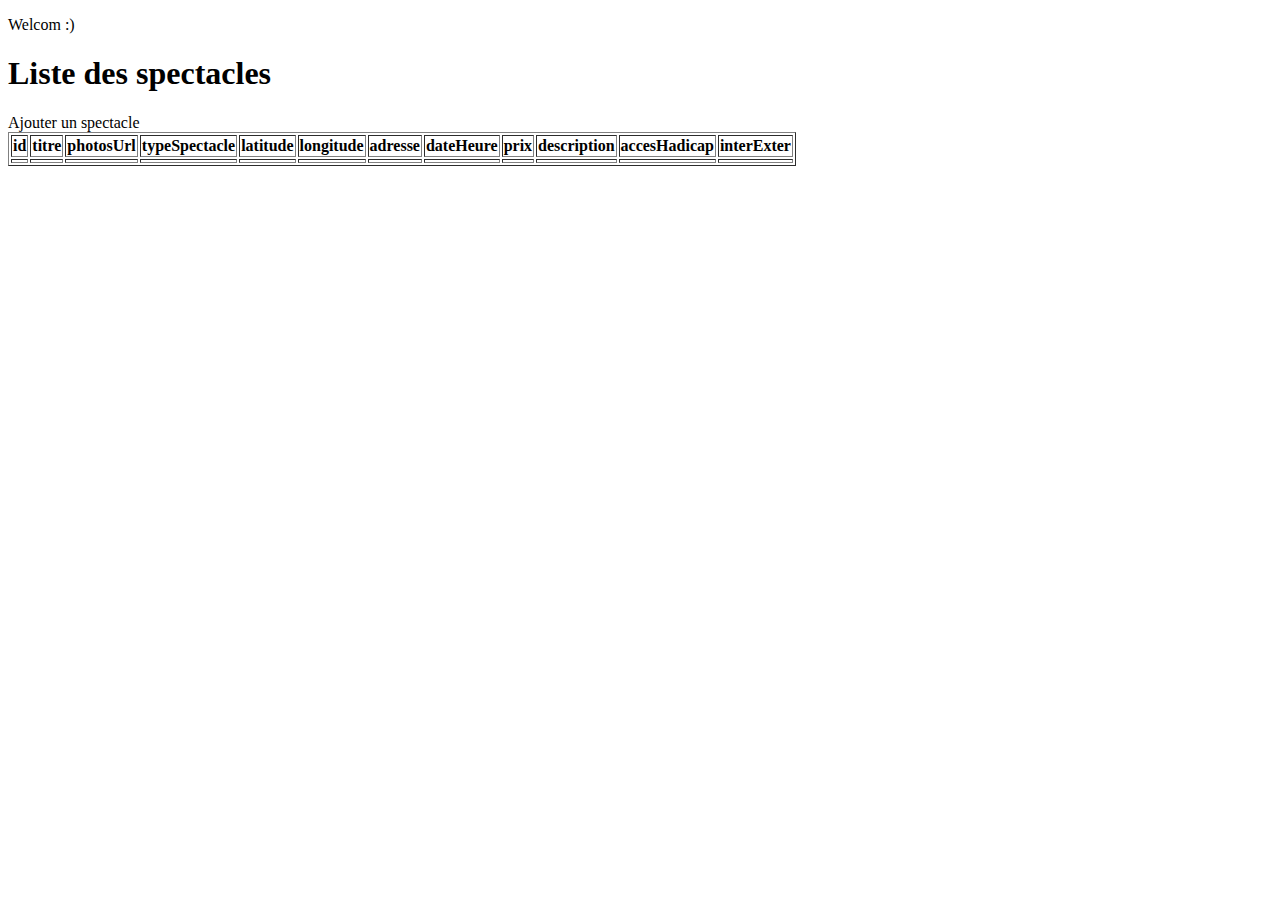
==== src/main/resources/templates/index.html @ 10d402a3 "Ajout du controleur d'accÃs page admin et api" ====
<!DOCTYPE html>
<html xmlns:th="http://www.thymeleaf.org">
<head>
    <meta charset="UTF-8">
    <title>Admin Spectacle</title>
    <link rel="stylesheet" type="text/css" th:href="@{/css/style.css}"/>
    <link rel="stylesheet" href="https://stackpath.bootstrapcdn.com/bootstrap/4.5.0/css/bootstrap.min.css"
          integrity="sha384-9aIt2nRpC12Uk9gS9baDl411NQApFmC26EwAOH8WgZl5MYYxFfc+NcPb1dKGj7Sk"
          crossorigin="anonymous"/>

</head>
<body>
<p>Welcom :)</p>
<div class="container my-2">
    <h1>Liste des spectacles</h1>
    <a th:href = "@{/admin/showNewSpectacleForm}" class="btn btn-primary btn-sm mb-3">Ajouter un spectacle</a>
    <table border="1" class="table table-striped table-responsive-md">
        <thead>
        <tr>
            <th>id</th>
            <th>titre</th>
            <th>photosUrl</th>
            <th>typeSpectacle</th>
            <th>latitude</th>
            <th>longitude</th>
            <th>adresse</th>
            <th>dateHeure</th>
            <th>prix</th>
            <th>description</th>
            <th>accesHadicap</th>
            <th>interExter</th>
        </tr>
        </thead>
        <tbody>
        <tr th:each="spectacle : ${listSpectacles}">
            <td th:text="${spectacle.id}"></td>
            <td th:text="${spectacle.titre}"></td>
            <td th:text="${spectacle.photosUrl}"></td>
            <td th:text="${spectacle.typeSpectacle}"></td>
            <td th:text="${spectacle.latitude}"></td>
            <td th:text="${spectacle.longitude}"></td>
            <td th:text="${spectacle.adresse}"></td>
            <td th:text="${spectacle.dateHeure}"></td>
            <td th:text="${spectacle.prix}"></td>
            <td th:text="${spectacle.description}"></td>
            <td th:text="${spectacle.accesHadicap}"></td>
            <td th:text="${spectacle.interExter}"></td>
        </tr>
        </tbody>
    </table>
</div>
</body>
</html>
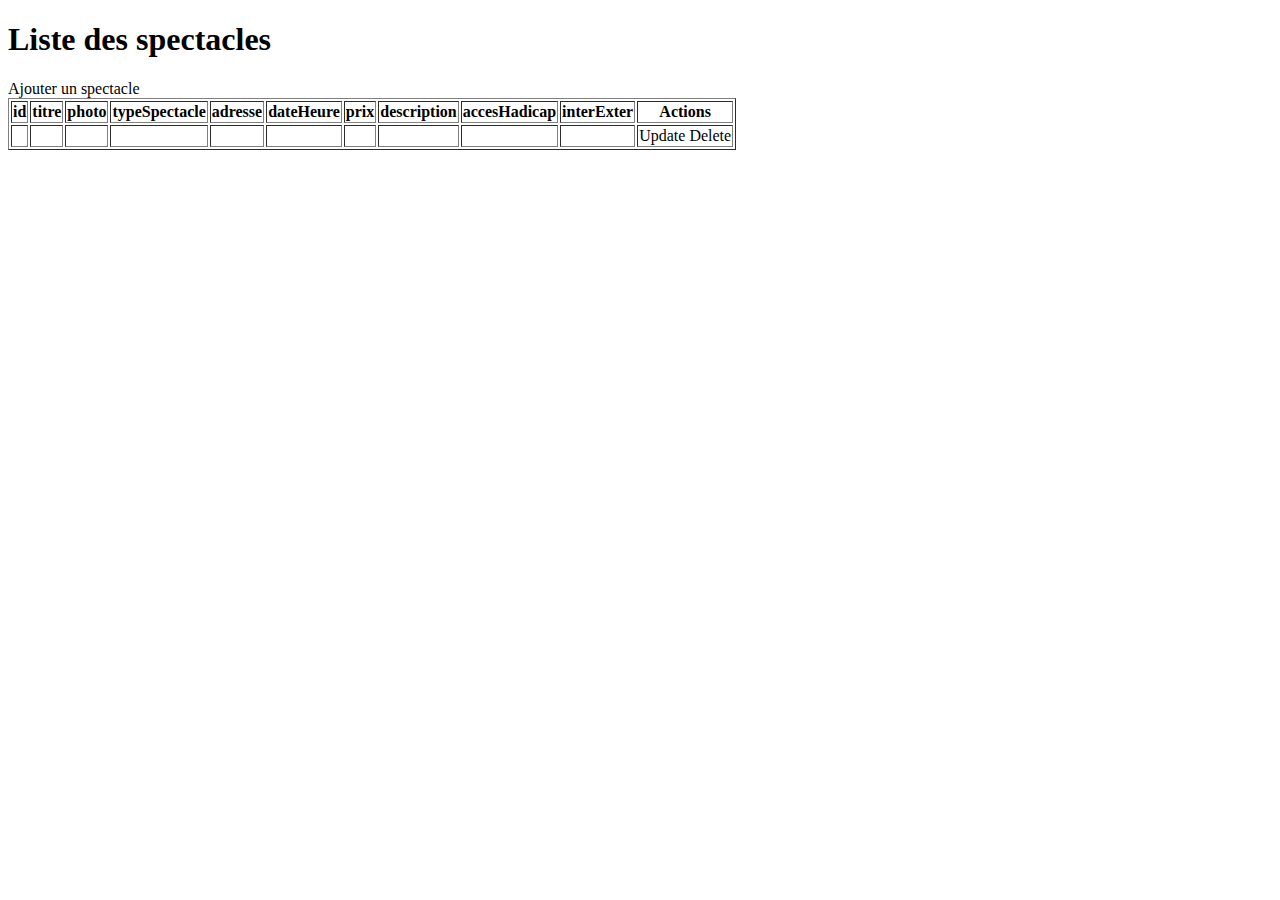
==== commit 33f629d6: "page des gestions des spectacles:" ====
--- a/src/main/resources/templates/index.html
+++ b/src/main/resources/templates/index.html
@@ -1,53 +1,59 @@
 <!DOCTYPE html>
 <html xmlns:th="http://www.thymeleaf.org">
 <head>
-    <meta charset="UTF-8">
+    <meta charset="UTF-8"/>
     <title>Admin Spectacle</title>
     <link rel="stylesheet" type="text/css" th:href="@{/css/style.css}"/>
     <link rel="stylesheet" href="https://stackpath.bootstrapcdn.com/bootstrap/4.5.0/css/bootstrap.min.css"
           integrity="sha384-9aIt2nRpC12Uk9gS9baDl411NQApFmC26EwAOH8WgZl5MYYxFfc+NcPb1dKGj7Sk"
           crossorigin="anonymous"/>
+    <script type="text/javascript" th:src="@{/js/actions.js}"></script>
 
 </head>
 <body>
-<p>Welcom :)</p>
-<div class="container my-2">
+<div class="myContainer">
     <h1>Liste des spectacles</h1>
-    <a th:href = "@{/admin/showNewSpectacleForm}" class="btn btn-primary btn-sm mb-3">Ajouter un spectacle</a>
-    <table border="1" class="table table-striped table-responsive-md">
+    <a th:href="@{/admin/showNewSpectacleForm}" class="btn btn-primary btn-sm mb-3">Ajouter un spectacle</a>
+    <table border="1" class="table table-striped table-responsive-md w-auto">
         <thead>
         <tr>
             <th>id</th>
             <th>titre</th>
-            <th>photosUrl</th>
+            <th>photo</th>
             <th>typeSpectacle</th>
-            <th>latitude</th>
-            <th>longitude</th>
             <th>adresse</th>
             <th>dateHeure</th>
             <th>prix</th>
             <th>description</th>
             <th>accesHadicap</th>
             <th>interExter</th>
+            <th>Actions</th>
         </tr>
         </thead>
         <tbody>
         <tr th:each="spectacle : ${listSpectacles}">
-            <td th:text="${spectacle.id}"></td>
-            <td th:text="${spectacle.titre}"></td>
-            <td th:text="${spectacle.photosUrl}"></td>
-            <td th:text="${spectacle.typeSpectacle}"></td>
-            <td th:text="${spectacle.latitude}"></td>
-            <td th:text="${spectacle.longitude}"></td>
-            <td th:text="${spectacle.adresse}"></td>
-            <td th:text="${spectacle.dateHeure}"></td>
-            <td th:text="${spectacle.prix}"></td>
-            <td th:text="${spectacle.description}"></td>
-            <td th:text="${spectacle.accesHadicap}"></td>
-            <td th:text="${spectacle.interExter}"></td>
+            <td th:title="${spectacle.id}" th:text="${spectacle.id}"></td>
+            <td>
+                <a th:href="@{/admin/showDetailSpectacle/{id}(id=${spectacle.id})}"
+                   th:title="${spectacle.titre}" th:text="${spectacle.titre}"></a>
+            </td>
+            <td th:title="${spectacle.photosUrl}" th:text="${spectacle.photosUrl.size()}"></td>
+            <td th:title="${spectacle.typeSpectacle}" th:text="${spectacle.typeSpectacle}"></td>
+            <td th:title="${spectacle.adresse}" th:text="${spectacle.adresse}"></td>
+            <td th:title="${spectacle.dateHeure}" th:text="${spectacle.dateHeure}"></td>
+            <td th:title="${spectacle.prix}" th:text="${spectacle.prix}"></td>
+            <td th:title="${spectacle.description}" th:text="${spectacle.description}"></td>
+            <td th:title="${spectacle.accesHadicap}" th:text="${spectacle.accesHadicap}"></td>
+            <td th:title="${spectacle.interExter}" th:text="${spectacle.interExter}"></td>
+            <td>
+                <a th:href="@{/admin/showFormForUpdate/{id}(id=${spectacle.id})}" class="btn btn-primary">Update</a>
+                <a th:href="@{/admin/deleteSpectacle/{id}(id=${spectacle.id})}" class="btn btn-danger">Delete</a>
+            </td>
         </tr>
         </tbody>
     </table>
+
 </div>
+
 </body>
 </html>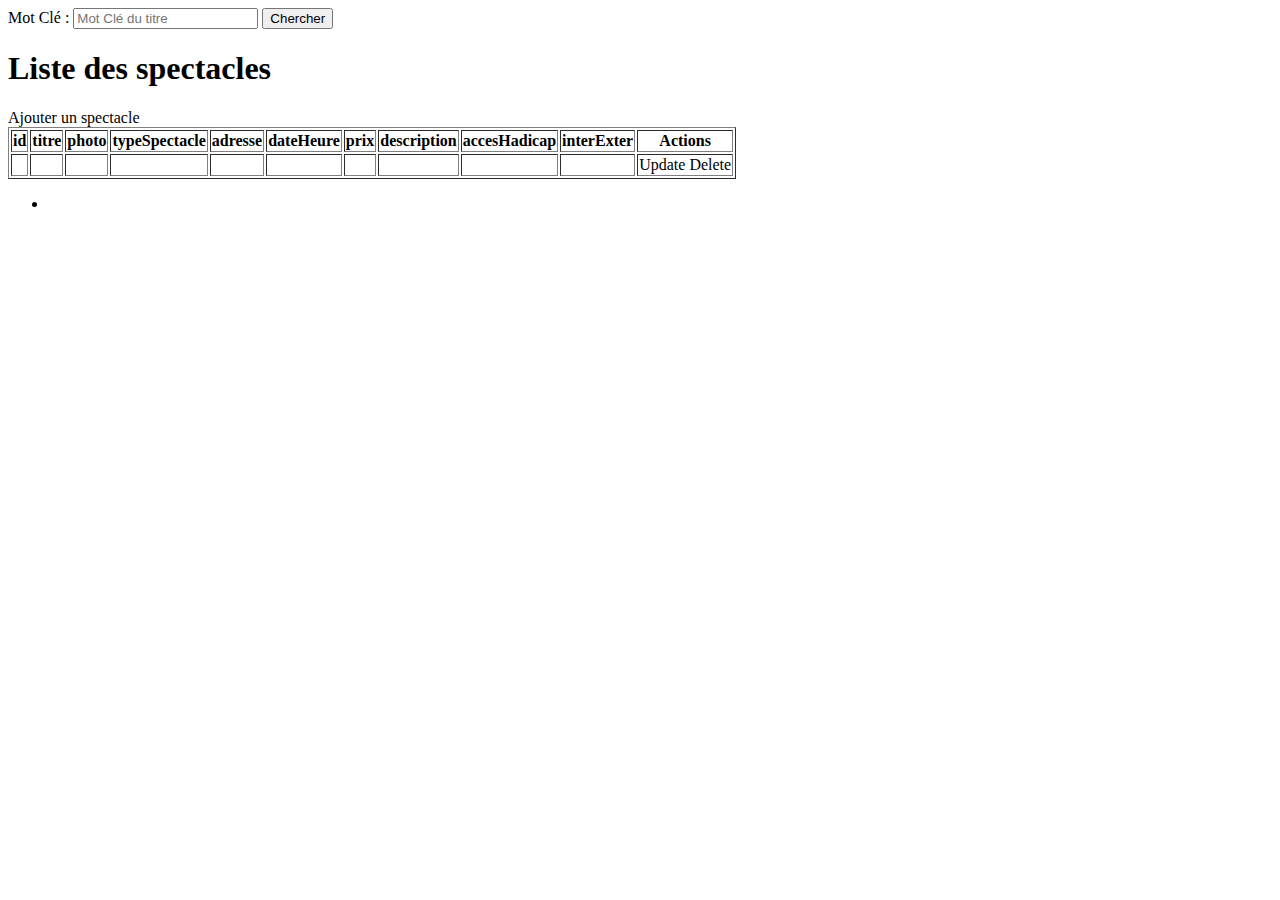
==== commit 3306f1e7: "grand refacto sur la gestion de connexion et ajout de l'api favoris" ====
--- a/src/main/resources/templates/index.html
+++ b/src/main/resources/templates/index.html
@@ -1,5 +1,7 @@
 <!DOCTYPE html>
-<html xmlns:th="http://www.thymeleaf.org">
+<html xmlns:th="http://www.thymeleaf.org"
+      xmlns:layout="http://www.ultraq.net.nz/thymeleaf/layout"
+      layout:decorate="~{myLayout}">
 <head>
     <meta charset="UTF-8"/>
     <title>Admin Spectacle</title>
@@ -11,49 +13,78 @@
 
 </head>
 <body>
-<div class="myContainer">
-    <h1>Liste des spectacles</h1>
-    <a th:href="@{/admin/showNewSpectacleForm}" class="btn btn-primary btn-sm mb-3">Ajouter un spectacle</a>
-    <table border="1" class="table table-striped table-responsive-md w-auto">
-        <thead>
-        <tr>
-            <th>id</th>
-            <th>titre</th>
-            <th>photo</th>
-            <th>typeSpectacle</th>
-            <th>adresse</th>
-            <th>dateHeure</th>
-            <th>prix</th>
-            <th>description</th>
-            <th>accesHadicap</th>
-            <th>interExter</th>
-            <th>Actions</th>
-        </tr>
-        </thead>
-        <tbody>
-        <tr th:each="spectacle : ${listSpectacles}">
-            <td th:title="${spectacle.id}" th:text="${spectacle.id}"></td>
-            <td>
-                <a th:href="@{/admin/showDetailSpectacle/{id}(id=${spectacle.id})}"
-                   th:title="${spectacle.titre}" th:text="${spectacle.titre}"></a>
-            </td>
-            <td th:title="${spectacle.photosUrl}" th:text="${spectacle.photosUrl.size()}"></td>
-            <td th:title="${spectacle.typeSpectacle}" th:text="${spectacle.typeSpectacle}"></td>
-            <td th:title="${spectacle.adresse}" th:text="${spectacle.adresse}"></td>
-            <td th:title="${spectacle.dateHeure}" th:text="${spectacle.dateHeure}"></td>
-            <td th:title="${spectacle.prix}" th:text="${spectacle.prix}"></td>
-            <td th:title="${spectacle.description}" th:text="${spectacle.description}"></td>
-            <td th:title="${spectacle.accesHadicap}" th:text="${spectacle.accesHadicap}"></td>
-            <td th:title="${spectacle.interExter}" th:text="${spectacle.interExter}"></td>
-            <td>
-                <a th:href="@{/admin/showFormForUpdate/{id}(id=${spectacle.id})}" class="btn btn-primary">Update</a>
-                <a th:href="@{/admin/deleteSpectacle/{id}(id=${spectacle.id})}" class="btn btn-danger">Delete</a>
-            </td>
-        </tr>
-        </tbody>
-    </table>
+<div layout:fragment="content">
+    <div class="myContainer">
+<!--        <form th:action="@{/admin/index}" method="get">
+            <label for="mc">Mot Clé : </label>
+            <input id="mc" type="text" name="motCle" th:value="${motcle}"/>
+            <button class="btn btn-primary">Chercher</button>
+        </form>-->
 
+        <nav class="navbar navbar-light bg-light">
+            <form class="form-inline" th:action="@{/admin/index}" method="get">
+                <label for="mc">Mot Clé : </label>
+                <input id="mc" class="form-control mr-sm-2" type="search" name="motCle"
+                       th:value="${motcle}" placeholder="Mot Clé du titre">
+                <button class="btn btn-outline-success my-2 my-sm-0" type="submit">Chercher</button>
+            </form>
+        </nav>
+
+    </div>
+    <div class="myContainer">
+        <h1>Liste des spectacles</h1>
+        <a th:href="@{/admin/showNewSpectacleForm}" class="btn btn-primary btn-sm mb-3">Ajouter un spectacle</a>
+        <div class="table-responsive">
+        <table border="1" class="table table-striped table-responsive-md w-auto">
+            <thead>
+            <tr>
+                <th scope="col">id</th>
+                <th scope="col">titre</th>
+                <th scope="col">photo</th>
+                <th scope="col">typeSpectacle</th>
+                <th scope="col">adresse</th>
+                <th scope="col">dateHeure</th>
+                <th scope="col">prix</th>
+                <th scope="col">description</th>
+                <th scope="col">accesHadicap</th>
+                <th scope="col">interExter</th>
+                <th scope="col">Actions</th>
+            </tr>
+            </thead>
+            <tbody>
+            <tr th:each="spectacle : ${listSpectacles}">
+                <td th:title="${spectacle.id}" th:text="${spectacle.id}"></td>
+                <td>
+                    <a th:href="@{/admin/showDetailSpectacle/{id}(id=${spectacle.id})}"
+                       th:title="${spectacle.titre}" th:text="${spectacle.titre}"></a>
+                </td>
+                <td th:title="${spectacle.photosUrl}" th:text="${spectacle.photosUrl.size()}"></td>
+                <td th:title="${spectacle.typeSpectacle}" th:text="${spectacle.typeSpectacle}"></td>
+                <td th:title="${spectacle.adresse}" th:text="${spectacle.adresse}"></td>
+                <td th:title="${spectacle.dateHeure}" th:text="${spectacle.dateHeure}"></td>
+                <td th:title="${spectacle.prix}" th:text="${spectacle.prix}"></td>
+                <td th:title="${spectacle.description}" th:text="${spectacle.description}"></td>
+                <td th:title="${spectacle.accesHadicap}" th:text="${spectacle.accesHadicap}"></td>
+                <td th:title="${spectacle.interExter}" th:text="${spectacle.interExter}"></td>
+                <td>
+                    <a th:href="@{/admin/showFormForUpdate/{id}(id=${spectacle.id})}" class="btn btn-primary">Update</a>
+                    <a th:onclick ="@{'return confirm(\'Êtes-vous sûre de vouloir supprimer le spectacle '+${spectacle.titre}+' ?\')'}"
+                       th:href="@{/admin/deleteSpectacle(id=${spectacle.id},page=${currentPage},size=${size},motcle=${motcle})}"
+                       class="btn btn-danger">Delete</a>
+                </td>
+            </tr>
+            </tbody>
+        </table>
+        </div>
+    </div>
+    <div class="myContainer">
+        <ul class="nav nav-pills">
+            <li th:class="${currentPage}==${status.index}?'active':''" th:each="page,status:${pages}">
+                <a th:href="@{/admin/index(page=${status.index},size=${size},motcle=${motcle})}"
+                   th:text="${status.index}"></a>
+            </li>
+        </ul>
+    </div>
 </div>
-
 </body>
 </html>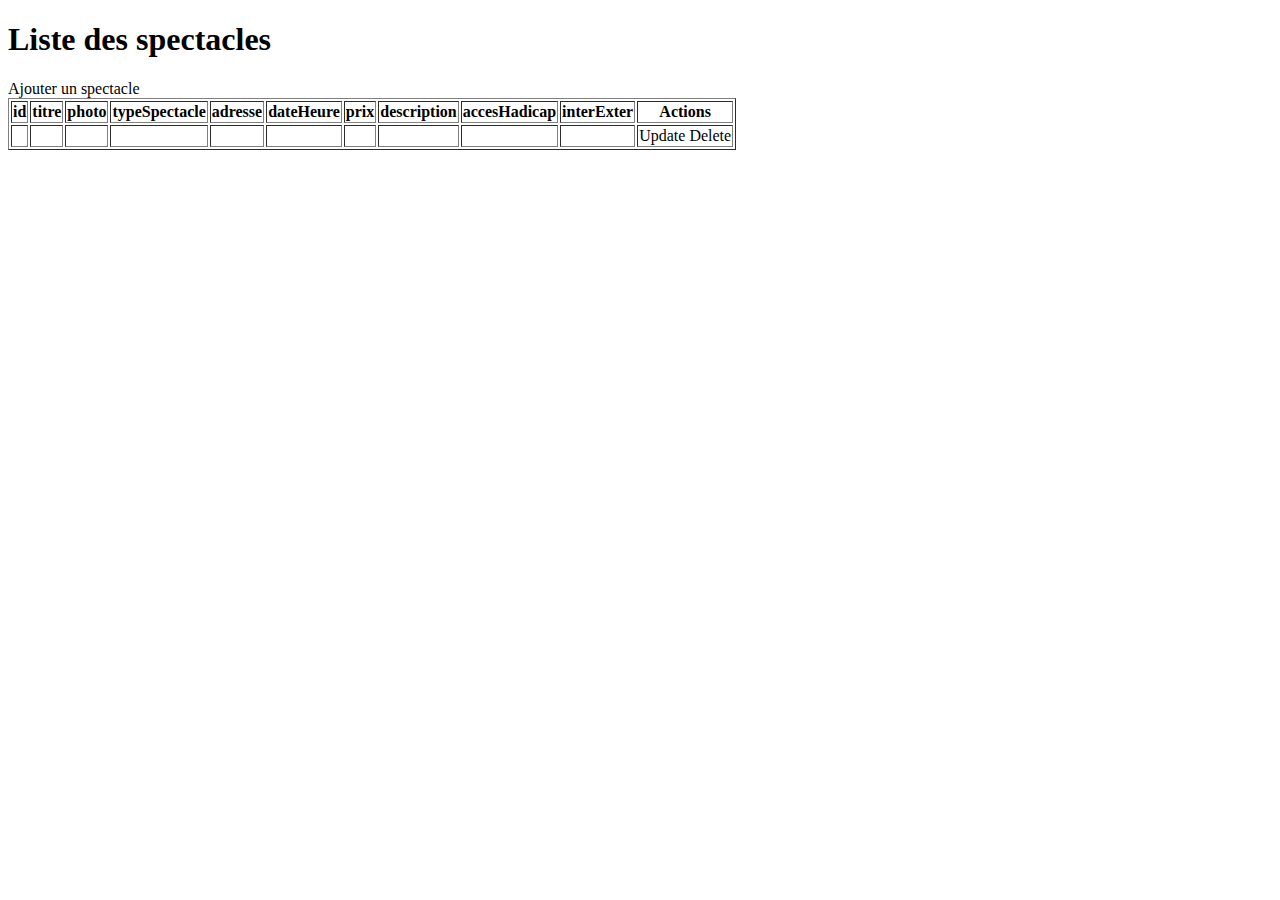
==== commit c9c99cd1: "Merge pull request #3 from nachiti/develop" ====
--- a/src/main/resources/templates/index.html
+++ b/src/main/resources/templates/index.html
@@ -1,7 +1,5 @@
 <!DOCTYPE html>
-<html xmlns:th="http://www.thymeleaf.org"
-      xmlns:layout="http://www.ultraq.net.nz/thymeleaf/layout"
-      layout:decorate="~{myLayout}">
+<html xmlns:th="http://www.thymeleaf.org">
 <head>
     <meta charset="UTF-8"/>
     <title>Admin Spectacle</title>
@@ -13,78 +11,49 @@
 
 </head>
 <body>
-<div layout:fragment="content">
-    <div class="myContainer">
-<!--        <form th:action="@{/admin/index}" method="get">
-            <label for="mc">Mot Clé : </label>
-            <input id="mc" type="text" name="motCle" th:value="${motcle}"/>
-            <button class="btn btn-primary">Chercher</button>
-        </form>-->
+<div class="myContainer">
+    <h1>Liste des spectacles</h1>
+    <a th:href="@{/admin/showNewSpectacleForm}" class="btn btn-primary btn-sm mb-3">Ajouter un spectacle</a>
+    <table border="1" class="table table-striped table-responsive-md w-auto">
+        <thead>
+        <tr>
+            <th>id</th>
+            <th>titre</th>
+            <th>photo</th>
+            <th>typeSpectacle</th>
+            <th>adresse</th>
+            <th>dateHeure</th>
+            <th>prix</th>
+            <th>description</th>
+            <th>accesHadicap</th>
+            <th>interExter</th>
+            <th>Actions</th>
+        </tr>
+        </thead>
+        <tbody>
+        <tr th:each="spectacle : ${listSpectacles}">
+            <td th:title="${spectacle.id}" th:text="${spectacle.id}"></td>
+            <td>
+                <a th:href="@{/admin/showDetailSpectacle/{id}(id=${spectacle.id})}"
+                   th:title="${spectacle.titre}" th:text="${spectacle.titre}"></a>
+            </td>
+            <td th:title="${spectacle.photosUrl}" th:text="${spectacle.photosUrl.size()}"></td>
+            <td th:title="${spectacle.typeSpectacle}" th:text="${spectacle.typeSpectacle}"></td>
+            <td th:title="${spectacle.adresse}" th:text="${spectacle.adresse}"></td>
+            <td th:title="${spectacle.dateHeure}" th:text="${spectacle.dateHeure}"></td>
+            <td th:title="${spectacle.prix}" th:text="${spectacle.prix}"></td>
+            <td th:title="${spectacle.description}" th:text="${spectacle.description}"></td>
+            <td th:title="${spectacle.accesHadicap}" th:text="${spectacle.accesHadicap}"></td>
+            <td th:title="${spectacle.interExter}" th:text="${spectacle.interExter}"></td>
+            <td>
+                <a th:href="@{/admin/showFormForUpdate/{id}(id=${spectacle.id})}" class="btn btn-primary">Update</a>
+                <a th:href="@{/admin/deleteSpectacle/{id}(id=${spectacle.id})}" class="btn btn-danger">Delete</a>
+            </td>
+        </tr>
+        </tbody>
+    </table>
 
-        <nav class="navbar navbar-light bg-light">
-            <form class="form-inline" th:action="@{/admin/index}" method="get">
-                <label for="mc">Mot Clé : </label>
-                <input id="mc" class="form-control mr-sm-2" type="search" name="motCle"
-                       th:value="${motcle}" placeholder="Mot Clé du titre">
-                <button class="btn btn-outline-success my-2 my-sm-0" type="submit">Chercher</button>
-            </form>
-        </nav>
+</div>
 
-    </div>
-    <div class="myContainer">
-        <h1>Liste des spectacles</h1>
-        <a th:href="@{/admin/showNewSpectacleForm}" class="btn btn-primary btn-sm mb-3">Ajouter un spectacle</a>
-        <div class="table-responsive">
-        <table border="1" class="table table-striped table-responsive-md w-auto">
-            <thead>
-            <tr>
-                <th scope="col">id</th>
-                <th scope="col">titre</th>
-                <th scope="col">photo</th>
-                <th scope="col">typeSpectacle</th>
-                <th scope="col">adresse</th>
-                <th scope="col">dateHeure</th>
-                <th scope="col">prix</th>
-                <th scope="col">description</th>
-                <th scope="col">accesHadicap</th>
-                <th scope="col">interExter</th>
-                <th scope="col">Actions</th>
-            </tr>
-            </thead>
-            <tbody>
-            <tr th:each="spectacle : ${listSpectacles}">
-                <td th:title="${spectacle.id}" th:text="${spectacle.id}"></td>
-                <td>
-                    <a th:href="@{/admin/showDetailSpectacle/{id}(id=${spectacle.id})}"
-                       th:title="${spectacle.titre}" th:text="${spectacle.titre}"></a>
-                </td>
-                <td th:title="${spectacle.photosUrl}" th:text="${spectacle.photosUrl.size()}"></td>
-                <td th:title="${spectacle.typeSpectacle}" th:text="${spectacle.typeSpectacle}"></td>
-                <td th:title="${spectacle.adresse}" th:text="${spectacle.adresse}"></td>
-                <td th:title="${spectacle.dateHeure}" th:text="${spectacle.dateHeure}"></td>
-                <td th:title="${spectacle.prix}" th:text="${spectacle.prix}"></td>
-                <td th:title="${spectacle.description}" th:text="${spectacle.description}"></td>
-                <td th:title="${spectacle.accesHadicap}" th:text="${spectacle.accesHadicap}"></td>
-                <td th:title="${spectacle.interExter}" th:text="${spectacle.interExter}"></td>
-                <td>
-                    <a th:href="@{/admin/showFormForUpdate/{id}(id=${spectacle.id})}" class="btn btn-primary">Update</a>
-                    <a th:onclick ="@{'return confirm(\'Êtes-vous sûre de vouloir supprimer le spectacle '+${spectacle.titre}+' ?\')'}"
-                       th:href="@{/admin/deleteSpectacle(id=${spectacle.id},page=${currentPage},size=${size},motcle=${motcle})}"
-                       class="btn btn-danger">Delete</a>
-                </td>
-            </tr>
-            </tbody>
-        </table>
-        </div>
-    </div>
-    <div class="myContainer">
-        <ul class="nav nav-pills">
-            <li th:class="${currentPage}==${status.index}?'active':''" th:each="page,status:${pages}">
-                <a th:href="@{/admin/index(page=${status.index},size=${size},motcle=${motcle})}"
-                   th:text="${status.index}"></a>
-            </li>
-        </ul>
-    </div>
-</div>
 </body>
 </html>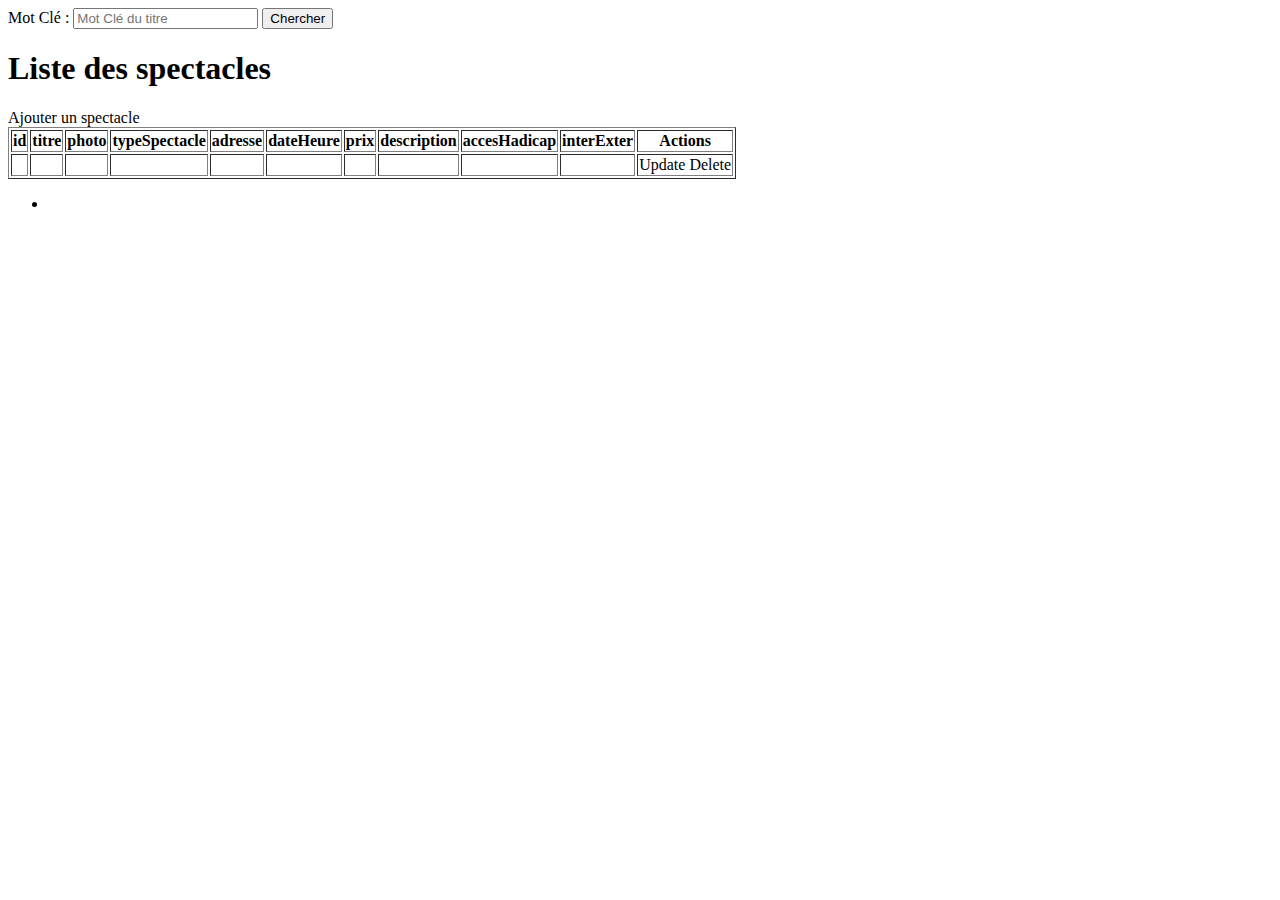
==== commit 49b99edf: "Merge pull request #4 from nachiti/security_and_profils" ====
--- a/src/main/resources/templates/index.html
+++ b/src/main/resources/templates/index.html
@@ -1,5 +1,7 @@
 <!DOCTYPE html>
-<html xmlns:th="http://www.thymeleaf.org">
+<html xmlns:th="http://www.thymeleaf.org"
+      xmlns:layout="http://www.ultraq.net.nz/thymeleaf/layout"
+      layout:decorate="~{myLayout}">
 <head>
     <meta charset="UTF-8"/>
     <title>Admin Spectacle</title>
@@ -11,49 +13,78 @@
 
 </head>
 <body>
-<div class="myContainer">
-    <h1>Liste des spectacles</h1>
-    <a th:href="@{/admin/showNewSpectacleForm}" class="btn btn-primary btn-sm mb-3">Ajouter un spectacle</a>
-    <table border="1" class="table table-striped table-responsive-md w-auto">
-        <thead>
-        <tr>
-            <th>id</th>
-            <th>titre</th>
-            <th>photo</th>
-            <th>typeSpectacle</th>
-            <th>adresse</th>
-            <th>dateHeure</th>
-            <th>prix</th>
-            <th>description</th>
-            <th>accesHadicap</th>
-            <th>interExter</th>
-            <th>Actions</th>
-        </tr>
-        </thead>
-        <tbody>
-        <tr th:each="spectacle : ${listSpectacles}">
-            <td th:title="${spectacle.id}" th:text="${spectacle.id}"></td>
-            <td>
-                <a th:href="@{/admin/showDetailSpectacle/{id}(id=${spectacle.id})}"
-                   th:title="${spectacle.titre}" th:text="${spectacle.titre}"></a>
-            </td>
-            <td th:title="${spectacle.photosUrl}" th:text="${spectacle.photosUrl.size()}"></td>
-            <td th:title="${spectacle.typeSpectacle}" th:text="${spectacle.typeSpectacle}"></td>
-            <td th:title="${spectacle.adresse}" th:text="${spectacle.adresse}"></td>
-            <td th:title="${spectacle.dateHeure}" th:text="${spectacle.dateHeure}"></td>
-            <td th:title="${spectacle.prix}" th:text="${spectacle.prix}"></td>
-            <td th:title="${spectacle.description}" th:text="${spectacle.description}"></td>
-            <td th:title="${spectacle.accesHadicap}" th:text="${spectacle.accesHadicap}"></td>
-            <td th:title="${spectacle.interExter}" th:text="${spectacle.interExter}"></td>
-            <td>
-                <a th:href="@{/admin/showFormForUpdate/{id}(id=${spectacle.id})}" class="btn btn-primary">Update</a>
-                <a th:href="@{/admin/deleteSpectacle/{id}(id=${spectacle.id})}" class="btn btn-danger">Delete</a>
-            </td>
-        </tr>
-        </tbody>
-    </table>
+<div layout:fragment="content">
+    <div class="myContainer">
+<!--        <form th:action="@{/admin/index}" method="get">
+            <label for="mc">Mot Clé : </label>
+            <input id="mc" type="text" name="motCle" th:value="${motcle}"/>
+            <button class="btn btn-primary">Chercher</button>
+        </form>-->
 
+        <nav class="navbar navbar-light bg-light">
+            <form class="form-inline" th:action="@{/admin/index}" method="get">
+                <label for="mc">Mot Clé : </label>
+                <input id="mc" class="form-control mr-sm-2" type="search" name="motCle"
+                       th:value="${motcle}" placeholder="Mot Clé du titre">
+                <button class="btn btn-outline-success my-2 my-sm-0" type="submit">Chercher</button>
+            </form>
+        </nav>
+
+    </div>
+    <div class="myContainer">
+        <h1>Liste des spectacles</h1>
+        <a th:href="@{/admin/showNewSpectacleForm}" class="btn btn-primary btn-sm mb-3">Ajouter un spectacle</a>
+        <div class="table-responsive">
+        <table border="1" class="table table-striped table-responsive-md w-auto">
+            <thead>
+            <tr>
+                <th scope="col">id</th>
+                <th scope="col">titre</th>
+                <th scope="col">photo</th>
+                <th scope="col">typeSpectacle</th>
+                <th scope="col">adresse</th>
+                <th scope="col">dateHeure</th>
+                <th scope="col">prix</th>
+                <th scope="col">description</th>
+                <th scope="col">accesHadicap</th>
+                <th scope="col">interExter</th>
+                <th scope="col">Actions</th>
+            </tr>
+            </thead>
+            <tbody>
+            <tr th:each="spectacle : ${listSpectacles}">
+                <td th:title="${spectacle.id}" th:text="${spectacle.id}"></td>
+                <td>
+                    <a th:href="@{/admin/showDetailSpectacle/{id}(id=${spectacle.id})}"
+                       th:title="${spectacle.titre}" th:text="${spectacle.titre}"></a>
+                </td>
+                <td th:title="${spectacle.photosUrl}" th:text="${spectacle.photosUrl.size()}"></td>
+                <td th:title="${spectacle.typeSpectacle}" th:text="${spectacle.typeSpectacle}"></td>
+                <td th:title="${spectacle.adresse}" th:text="${spectacle.adresse}"></td>
+                <td th:title="${spectacle.dateHeure}" th:text="${spectacle.dateHeure}"></td>
+                <td th:title="${spectacle.prix}" th:text="${spectacle.prix}"></td>
+                <td th:title="${spectacle.description}" th:text="${spectacle.description}"></td>
+                <td th:title="${spectacle.accesHadicap}" th:text="${spectacle.accesHadicap}"></td>
+                <td th:title="${spectacle.interExter}" th:text="${spectacle.interExter}"></td>
+                <td>
+                    <a th:href="@{/admin/showFormForUpdate/{id}(id=${spectacle.id})}" class="btn btn-primary">Update</a>
+                    <a th:onclick ="@{'return confirm(\'Êtes-vous sûre de vouloir supprimer le spectacle '+${spectacle.titre}+' ?\')'}"
+                       th:href="@{/admin/deleteSpectacle(id=${spectacle.id},page=${currentPage},size=${size},motcle=${motcle})}"
+                       class="btn btn-danger">Delete</a>
+                </td>
+            </tr>
+            </tbody>
+        </table>
+        </div>
+    </div>
+    <div class="myContainer">
+        <ul class="nav nav-pills">
+            <li th:class="${currentPage}==${status.index}?'active':''" th:each="page,status:${pages}">
+                <a th:href="@{/admin/index(page=${status.index},size=${size},motcle=${motcle})}"
+                   th:text="${status.index}"></a>
+            </li>
+        </ul>
+    </div>
 </div>
-
 </body>
 </html>